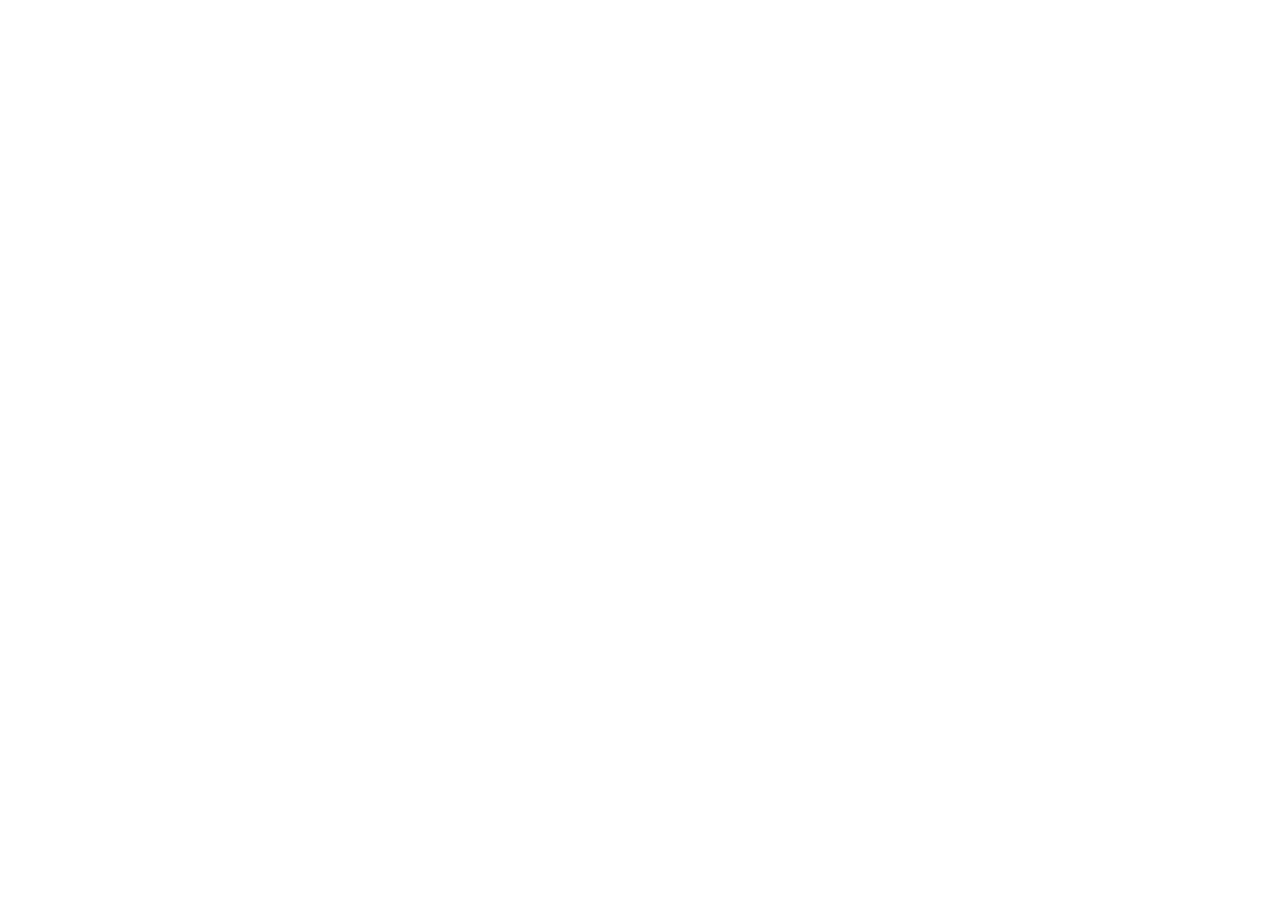
==== docs/index.html @ 4e268f07 "fixed api documentation" ====
<!DOCTYPE html>
<html lang="en">
<head>
    <meta charset="UTF-8">
    <meta name="viewport" content="width=device-width, initial-scale=1.0">
    <title>Finance Dashboard API | Documentation</title>
    <link href="https://fonts.googleapis.com/css2?family=Inter:wght@300;400;600;700&family=Fira+Code:wght@400;500&display=swap" rel="stylesheet">

    <style>
        /* Custom CSS Overrides */
        body {
            margin: 0;
            padding: 0;
        }

        /* Customize the scrollbar for a cleaner look */
        ::-webkit-scrollbar {
            width: 8px;
        }
        ::-webkit-scrollbar-track {
            background: #f1f1f1;
        }
        ::-webkit-scrollbar-thumb {
            background: #cbd5e1;
            border-radius: 4px;
        }
        ::-webkit-scrollbar-thumb:hover {
            background: #94a3b8;
        }

        /* Refine typography and spacing */
        .redoc-wrap {
            font-family: 'Inter', sans-serif !important;
        }
        code {
            font-family: 'Fira+Code', monospace !important;
            font-size: 0.9em !important;
        }
    </style>
</head>
<body>
<div id="redoc-container"></div>

<script src="https://cdn.redoc.ly/redoc/latest/bundles/redoc.standalone.js"></script>

<script>
    const openApiSpec = `
openapi: 3.0.3
info:
title: Finance Dashboard API
description: |
## Overview
Welcome to the Finance Dashboard Backend API. Use these endpoints to manage users, track financial records, and generate dashboard analytics.

### Authentication
*Currently, this API is in development (Local Server).*
version: 1.0.0

servers:
- url: http://localhost:8080
description: Local Development Server

tags:
- name: Dashboard
description: Analytics and summary data for the main view.
- name: Financial Records
description: CRUD operations for income and expense tracking.
- name: Users
description: User management and profile settings.

paths:
/dashboard/summary:
get:
  tags: [Dashboard]
  summary: Get overall financial summary
  responses:
    '200':
      description: Summary fetched successfully
      content:
        application/json:
          schema:
            $ref: '#/components/schemas/SummaryResponse'

/dashboard/category-total:
get:
  tags: [Dashboard]
  summary: Get category-wise totals
  responses:
    '200':
      description: Category totals
      content:
        application/json:
          schema:
            type: array
            items:
              $ref: '#/components/schemas/CategoryResponse'

/dashboard/monthly-trends:
get:
  tags: [Dashboard]
  summary: Get monthly trends
  responses:
    '200':
      description: Monthly trends
      content:
        application/json:
          schema:
            type: array
            items:
              $ref: '#/components/schemas/MonthlyTrendResponse'

/dashboard/recent-activity:
get:
  tags: [Dashboard]
  summary: Get recent financial activity
  responses:
    '200':
      description: Recent activity
      content:
        application/json:
          schema:
            type: array
            items:
              $ref: '#/components/schemas/RecentActivityResponse'

/records/create:
post:
  tags: [Financial Records]
  summary: Create financial record
  requestBody:
    required: true
    content:
      application/json:
        schema:
          $ref: '#/components/schemas/FinancialRecordRequest'
  responses:
    '201':
      description: Record created
      content:
        application/json:
          schema:
            $ref: '#/components/schemas/FinancialRecord'

/records/filter:
get:
  tags: [Financial Records]
  summary: Filter financial records
  parameters:
    - name: type
      in: query
      schema:
        $ref: '#/components/schemas/RecordType'
    - name: category
      in: query
      schema:
        $ref: '#/components/schemas/Category'
    - name: startDate
      in: query
      schema:
        type: string
        format: date
    - name: endDate
      in: query
      schema:
        type: string
        format: date
  responses:
    '200':
      description: Filtered records
      content:
        application/json:
          schema:
            type: array
            items:
              $ref: '#/components/schemas/FinancialRecord'

/records/all:
get:
  tags: [Financial Records]
  summary: Get all records
  responses:
    '200':
      description: List of records
      content:
        application/json:
          schema:
            type: array
            items:
              $ref: '#/components/schemas/FinancialRecord'

/records/{id}:
get:
  tags: [Financial Records]
  summary: Get record by ID
  parameters:
    - name: id
      in: path
      required: true
      schema:
        type: integer
  responses:
    '200':
      description: Record found
      content:
        application/json:
          schema:
            $ref: '#/components/schemas/FinancialRecord'

/records/update/{id}:
put:
  tags: [Financial Records]
  summary: Update record
  parameters:
    - name: id
      in: path
      required: true
      schema:
        type: integer
  requestBody:
    required: true
    content:
      application/json:
        schema:
          $ref: '#/components/schemas/FinancialRecordRequest'
  responses:
    '200':
      description: Updated record
      content:
        application/json:
          schema:
            $ref: '#/components/schemas/FinancialRecord'

/records/delete/{id}:
delete:
  tags: [Financial Records]
  summary: Delete record
  parameters:
    - name: id
      in: path
      required: true
      schema:
        type: integer
  responses:
    '200':
      description: Record deleted

/user/create:
post:
  tags: [Users]
  summary: Create user
  requestBody:
    required: true
    content:
      application/json:
        schema:
          $ref: '#/components/schemas/UserRequest'
  responses:
    '201':
      description: User created
      content:
        application/json:
          schema:
            $ref: '#/components/schemas/User'

/user/all:
get:
  tags: [Users]
  summary: Get all users
  responses:
    '200':
      description: List of users
      content:
        application/json:
          schema:
            type: array
            items:
              $ref: '#/components/schemas/User'

/user/{id}:
get:
  tags: [Users]
  summary: Get user by ID
  parameters:
    - name: id
      in: path
      required: true
      schema:
        type: integer
  responses:
    '200':
      description: User found
      content:
        application/json:
          schema:
            $ref: '#/components/schemas/User'

/user/update/{id}:
put:
  tags: [Users]
  summary: Update user
  parameters:
    - name: id
      in: path
      required: true
      schema:
        type: integer
  requestBody:
    required: true
    content:
      application/json:
        schema:
          $ref: '#/components/schemas/UserRequest'
  responses:
    '200':
      description: Updated user
      content:
        application/json:
          schema:
            $ref: '#/components/schemas/User'

/user/delete/{id}:
delete:
  tags: [Users]
  summary: Delete user
  parameters:
    - name: id
      in: path
      required: true
      schema:
        type: integer
  responses:
    '200':
      description: User deleted

components:
schemas:
SummaryResponse:
  type: object
  properties:
    totalIncome:
      type: number
    totalExpense:
      type: number
    netBalance:
      type: number

CategoryResponse:
  type: object
  properties:
    category:
      $ref: '#/components/schemas/Category'
    total:
      type: number

MonthlyTrendResponse:
  type: object
  properties:
    month:
      type: string
    income:
      type: number
    expense:
      type: number

RecentActivityResponse:
  type: object
  properties:
    description:
      type: string
    amount:
      type: number
    date:
      type: string
      format: date

FinancialRecordRequest:
  type: object
  required: [amount, type, category, date]
  properties:
    amount:
      type: number
    type:
      $ref: '#/components/schemas/RecordType'
    category:
      $ref: '#/components/schemas/Category'
    description:
      type: string
    date:
      type: string
      format: date

FinancialRecord:
  allOf:
    - $ref: '#/components/schemas/FinancialRecordRequest'
    - type: object
      properties:
        id:
          type: integer

UserRequest:
  type: object
  required: [name, email, password, role, status]
  properties:
    name:
      type: string
    email:
      type: string
    password:
      type: string
    role:
      $ref: '#/components/schemas/UserRole'
    status:
      $ref: '#/components/schemas/UserStatus'

User:
  allOf:
    - $ref: '#/components/schemas/UserRequest'
    - type: object
      properties:
        id:
          type: integer

RecordType:
  type: string
  enum: [INCOME, EXPENSE]

Category:
  type: string
  enum: [FOOD, TRAVEL, SHOPPING, BILLS, OTHER]

UserRole:
  type: string
  enum: [ADMIN, USER, MODERATOR]

UserStatus:
  type: string
  enum: [ACTIVE, INACTIVE, SUSPENDED]
    `;

    Redoc.init(openApiSpec, {
        scrollYOffset: 50,
        hideDownloadButton: false,
        // --- CUSTOM DESIGN CONFIGURATION ---
        theme: {
            colors: {
                primary: {
                    main: '#0f172a' // Dark Navy for headings
                },
                success: {
                    main: '#10b981' // Vibrant green for 200 OK
                },
                info: {
                    main: '#3b82f6' // Blue for GET requests
                },
                warning: {
                    main: '#f59e0b' // Orange for Warning
                },
                responses: {
                    success: {
                        color: '#059669',
                        backgroundColor: 'rgba(16, 185, 129, 0.1)'
                    }
                }
            },
            typography: {
                fontSize: '15px',
                lineHeight: '1.6',
                fontFamily: 'Inter, sans-serif',
                headings: {
                    fontFamily: 'Inter, sans-serif',
                    fontWeight: '600'
                },
                code: {
                    fontFamily: 'Fira Code, monospace',
                    backgroundColor: '#f8fafc'
                }
            },
            sidebar: {
                width: '260px',
                backgroundColor: '#f8fafc',
                textColor: '#475569'
            },
            rightPanel: {
                backgroundColor: '#1e293b', // Dark slate for the code panel
                textColor: '#f8fafc'
            }
        }
    }, document.getElementById('redoc-container'));
</script>
</body>
</html>
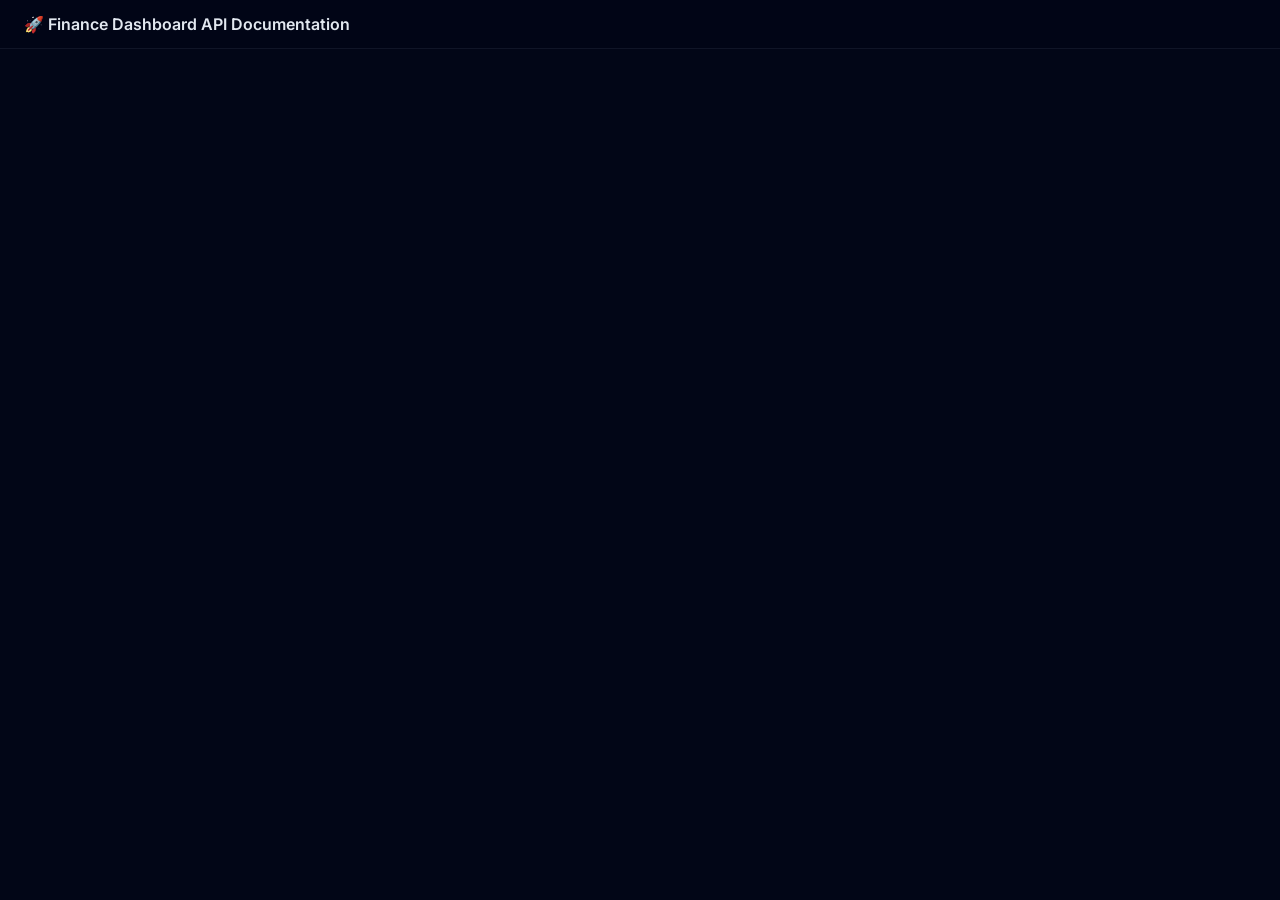
==== commit 743494b5: "fixing documentation" ====
--- a/docs/index.html
+++ b/docs/index.html
@@ -3,489 +3,145 @@
 <head>
     <meta charset="UTF-8">
     <meta name="viewport" content="width=device-width, initial-scale=1.0">
-    <title>Finance Dashboard API | Documentation</title>
+    <title>Finance Dashboard API</title>
+
     <link href="https://fonts.googleapis.com/css2?family=Inter:wght@300;400;600;700&family=Fira+Code:wght@400;500&display=swap" rel="stylesheet">
 
     <style>
-        /* Custom CSS Overrides */
+        /* ===== GLOBAL ===== */
         body {
             margin: 0;
-            padding: 0;
+            background: #020617;
+            font-family: 'Inter', sans-serif;
         }
 
-        /* Customize the scrollbar for a cleaner look */
+        /* ===== HEADER ===== */
+        .header {
+            position: fixed;
+            top: 0;
+            width: 100%;
+            padding: 14px 24px;
+            background: rgba(2, 6, 23, 0.85);
+            backdrop-filter: blur(10px);
+            color: #e2e8f0;
+            font-weight: 600;
+            z-index: 1000;
+            border-bottom: 1px solid rgba(148, 163, 184, 0.1);
+        }
+
+        /* ===== CONTAINER OFFSET ===== */
+        #redoc-container {
+            margin-top: 60px;
+        }
+
+        /* ===== SCROLLBAR ===== */
         ::-webkit-scrollbar {
-            width: 8px;
-        }
-        ::-webkit-scrollbar-track {
-            background: #f1f1f1;
+            width: 6px;
         }
         ::-webkit-scrollbar-thumb {
-            background: #cbd5e1;
-            border-radius: 4px;
-        }
-        ::-webkit-scrollbar-thumb:hover {
-            background: #94a3b8;
+            background: #334155;
+            border-radius: 10px;
         }
 
-        /* Refine typography and spacing */
-        .redoc-wrap {
-            font-family: 'Inter', sans-serif !important;
+        /* ===== SIDEBAR ===== */
+        .menu-content {
+            background: linear-gradient(180deg, #020617, #0f172a) !important;
         }
+
+        .menu-content a {
+            color: #94a3b8 !important;
+            transition: 0.2s ease;
+        }
+
+        .menu-content a:hover {
+            color: #38bdf8 !important;
+            transform: translateX(4px);
+        }
+
+        /* ===== ACTIVE MENU ===== */
+        .menu-content .active {
+            color: #22c55e !important;
+            font-weight: 600;
+        }
+
+        /* ===== HEADINGS ===== */
+        h1, h2, h3 {
+            color: #e2e8f0 !important;
+        }
+
+        /* ===== RIGHT PANEL ===== */
+        .api-content {
+            background: #020617 !important;
+        }
+
+        /* ===== CODE ===== */
         code {
-            font-family: 'Fira+Code', monospace !important;
-            font-size: 0.9em !important;
+            font-family: 'Fira Code', monospace !important;
+            background: rgba(148, 163, 184, 0.1);
+            padding: 4px 6px;
+            border-radius: 6px;
+        }
+
+        /* ===== RESPONSE BLOCK ===== */
+        .response {
+            border-radius: 12px !important;
+        }
+
+        /* ===== TAG BADGES ===== */
+        .operation-type {
+            border-radius: 20px !important;
+            padding: 4px 10px !important;
         }
     </style>
 </head>
 <body>
+
+<div class="header">
+    🚀 Finance Dashboard API Documentation
+</div>
+
 <div id="redoc-container"></div>
 
 <script src="https://cdn.redoc.ly/redoc/latest/bundles/redoc.standalone.js"></script>
 
 <script>
-    const openApiSpec = `
-openapi: 3.0.3
-info:
-title: Finance Dashboard API
-description: |
-## Overview
-Welcome to the Finance Dashboard Backend API. Use these endpoints to manage users, track financial records, and generate dashboard analytics.
+    Redoc.init('./openapi.yaml', {
+        scrollYOffset: 60,
+        hideDownloadButton: false,
 
-### Authentication
-*Currently, this API is in development (Local Server).*
-version: 1.0.0
-
-servers:
-- url: http://localhost:8080
-description: Local Development Server
-
-tags:
-- name: Dashboard
-description: Analytics and summary data for the main view.
-- name: Financial Records
-description: CRUD operations for income and expense tracking.
-- name: Users
-description: User management and profile settings.
-
-paths:
-/dashboard/summary:
-get:
-  tags: [Dashboard]
-  summary: Get overall financial summary
-  responses:
-    '200':
-      description: Summary fetched successfully
-      content:
-        application/json:
-          schema:
-            $ref: '#/components/schemas/SummaryResponse'
-
-/dashboard/category-total:
-get:
-  tags: [Dashboard]
-  summary: Get category-wise totals
-  responses:
-    '200':
-      description: Category totals
-      content:
-        application/json:
-          schema:
-            type: array
-            items:
-              $ref: '#/components/schemas/CategoryResponse'
-
-/dashboard/monthly-trends:
-get:
-  tags: [Dashboard]
-  summary: Get monthly trends
-  responses:
-    '200':
-      description: Monthly trends
-      content:
-        application/json:
-          schema:
-            type: array
-            items:
-              $ref: '#/components/schemas/MonthlyTrendResponse'
-
-/dashboard/recent-activity:
-get:
-  tags: [Dashboard]
-  summary: Get recent financial activity
-  responses:
-    '200':
-      description: Recent activity
-      content:
-        application/json:
-          schema:
-            type: array
-            items:
-              $ref: '#/components/schemas/RecentActivityResponse'
-
-/records/create:
-post:
-  tags: [Financial Records]
-  summary: Create financial record
-  requestBody:
-    required: true
-    content:
-      application/json:
-        schema:
-          $ref: '#/components/schemas/FinancialRecordRequest'
-  responses:
-    '201':
-      description: Record created
-      content:
-        application/json:
-          schema:
-            $ref: '#/components/schemas/FinancialRecord'
-
-/records/filter:
-get:
-  tags: [Financial Records]
-  summary: Filter financial records
-  parameters:
-    - name: type
-      in: query
-      schema:
-        $ref: '#/components/schemas/RecordType'
-    - name: category
-      in: query
-      schema:
-        $ref: '#/components/schemas/Category'
-    - name: startDate
-      in: query
-      schema:
-        type: string
-        format: date
-    - name: endDate
-      in: query
-      schema:
-        type: string
-        format: date
-  responses:
-    '200':
-      description: Filtered records
-      content:
-        application/json:
-          schema:
-            type: array
-            items:
-              $ref: '#/components/schemas/FinancialRecord'
-
-/records/all:
-get:
-  tags: [Financial Records]
-  summary: Get all records
-  responses:
-    '200':
-      description: List of records
-      content:
-        application/json:
-          schema:
-            type: array
-            items:
-              $ref: '#/components/schemas/FinancialRecord'
-
-/records/{id}:
-get:
-  tags: [Financial Records]
-  summary: Get record by ID
-  parameters:
-    - name: id
-      in: path
-      required: true
-      schema:
-        type: integer
-  responses:
-    '200':
-      description: Record found
-      content:
-        application/json:
-          schema:
-            $ref: '#/components/schemas/FinancialRecord'
-
-/records/update/{id}:
-put:
-  tags: [Financial Records]
-  summary: Update record
-  parameters:
-    - name: id
-      in: path
-      required: true
-      schema:
-        type: integer
-  requestBody:
-    required: true
-    content:
-      application/json:
-        schema:
-          $ref: '#/components/schemas/FinancialRecordRequest'
-  responses:
-    '200':
-      description: Updated record
-      content:
-        application/json:
-          schema:
-            $ref: '#/components/schemas/FinancialRecord'
-
-/records/delete/{id}:
-delete:
-  tags: [Financial Records]
-  summary: Delete record
-  parameters:
-    - name: id
-      in: path
-      required: true
-      schema:
-        type: integer
-  responses:
-    '200':
-      description: Record deleted
-
-/user/create:
-post:
-  tags: [Users]
-  summary: Create user
-  requestBody:
-    required: true
-    content:
-      application/json:
-        schema:
-          $ref: '#/components/schemas/UserRequest'
-  responses:
-    '201':
-      description: User created
-      content:
-        application/json:
-          schema:
-            $ref: '#/components/schemas/User'
-
-/user/all:
-get:
-  tags: [Users]
-  summary: Get all users
-  responses:
-    '200':
-      description: List of users
-      content:
-        application/json:
-          schema:
-            type: array
-            items:
-              $ref: '#/components/schemas/User'
-
-/user/{id}:
-get:
-  tags: [Users]
-  summary: Get user by ID
-  parameters:
-    - name: id
-      in: path
-      required: true
-      schema:
-        type: integer
-  responses:
-    '200':
-      description: User found
-      content:
-        application/json:
-          schema:
-            $ref: '#/components/schemas/User'
-
-/user/update/{id}:
-put:
-  tags: [Users]
-  summary: Update user
-  parameters:
-    - name: id
-      in: path
-      required: true
-      schema:
-        type: integer
-  requestBody:
-    required: true
-    content:
-      application/json:
-        schema:
-          $ref: '#/components/schemas/UserRequest'
-  responses:
-    '200':
-      description: Updated user
-      content:
-        application/json:
-          schema:
-            $ref: '#/components/schemas/User'
-
-/user/delete/{id}:
-delete:
-  tags: [Users]
-  summary: Delete user
-  parameters:
-    - name: id
-      in: path
-      required: true
-      schema:
-        type: integer
-  responses:
-    '200':
-      description: User deleted
-
-components:
-schemas:
-SummaryResponse:
-  type: object
-  properties:
-    totalIncome:
-      type: number
-    totalExpense:
-      type: number
-    netBalance:
-      type: number
-
-CategoryResponse:
-  type: object
-  properties:
-    category:
-      $ref: '#/components/schemas/Category'
-    total:
-      type: number
-
-MonthlyTrendResponse:
-  type: object
-  properties:
-    month:
-      type: string
-    income:
-      type: number
-    expense:
-      type: number
-
-RecentActivityResponse:
-  type: object
-  properties:
-    description:
-      type: string
-    amount:
-      type: number
-    date:
-      type: string
-      format: date
-
-FinancialRecordRequest:
-  type: object
-  required: [amount, type, category, date]
-  properties:
-    amount:
-      type: number
-    type:
-      $ref: '#/components/schemas/RecordType'
-    category:
-      $ref: '#/components/schemas/Category'
-    description:
-      type: string
-    date:
-      type: string
-      format: date
-
-FinancialRecord:
-  allOf:
-    - $ref: '#/components/schemas/FinancialRecordRequest'
-    - type: object
-      properties:
-        id:
-          type: integer
-
-UserRequest:
-  type: object
-  required: [name, email, password, role, status]
-  properties:
-    name:
-      type: string
-    email:
-      type: string
-    password:
-      type: string
-    role:
-      $ref: '#/components/schemas/UserRole'
-    status:
-      $ref: '#/components/schemas/UserStatus'
-
-User:
-  allOf:
-    - $ref: '#/components/schemas/UserRequest'
-    - type: object
-      properties:
-        id:
-          type: integer
-
-RecordType:
-  type: string
-  enum: [INCOME, EXPENSE]
-
-Category:
-  type: string
-  enum: [FOOD, TRAVEL, SHOPPING, BILLS, OTHER]
-
-UserRole:
-  type: string
-  enum: [ADMIN, USER, MODERATOR]
-
-UserStatus:
-  type: string
-  enum: [ACTIVE, INACTIVE, SUSPENDED]
-    `;
-
-    Redoc.init(openApiSpec, {
-        scrollYOffset: 50,
-        hideDownloadButton: false,
-        // --- CUSTOM DESIGN CONFIGURATION ---
         theme: {
             colors: {
                 primary: {
-                    main: '#0f172a' // Dark Navy for headings
+                    main: '#38bdf8'
                 },
                 success: {
-                    main: '#10b981' // Vibrant green for 200 OK
+                    main: '#22c55e'
                 },
-                info: {
-                    main: '#3b82f6' // Blue for GET requests
+                error: {
+                    main: '#ef4444'
                 },
                 warning: {
-                    main: '#f59e0b' // Orange for Warning
-                },
-                responses: {
-                    success: {
-                        color: '#059669',
-                        backgroundColor: 'rgba(16, 185, 129, 0.1)'
-                    }
+                    main: '#f59e0b'
                 }
             },
             typography: {
                 fontSize: '15px',
-                lineHeight: '1.6',
                 fontFamily: 'Inter, sans-serif',
-                headings: {
-                    fontFamily: 'Inter, sans-serif',
-                    fontWeight: '600'
-                },
                 code: {
-                    fontFamily: 'Fira Code, monospace',
-                    backgroundColor: '#f8fafc'
+                    fontFamily: 'Fira Code, monospace'
                 }
             },
             sidebar: {
-                width: '260px',
-                backgroundColor: '#f8fafc',
-                textColor: '#475569'
+                backgroundColor: '#020617',
+                textColor: '#94a3b8'
             },
             rightPanel: {
-                backgroundColor: '#1e293b', // Dark slate for the code panel
-                textColor: '#f8fafc'
+                backgroundColor: '#020617',
+                textColor: '#e2e8f0'
             }
         }
     }, document.getElementById('redoc-container'));
 </script>
+
 </body>
 </html>
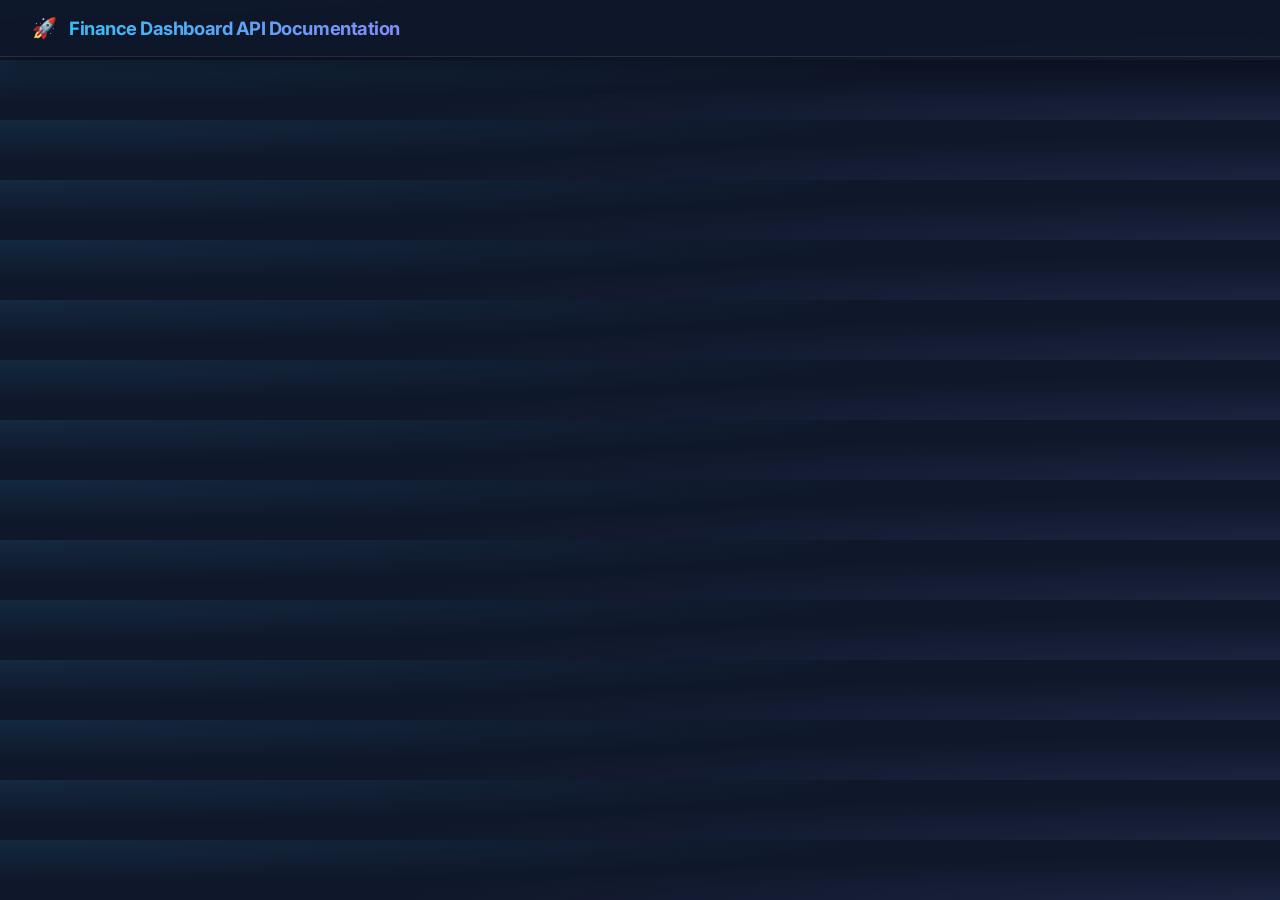
==== commit 4d838c71: "Documentation Completed" ====
--- a/docs/index.html
+++ b/docs/index.html
@@ -1,18 +1,25 @@
 <!DOCTYPE html>
 <html lang="en">
+
 <head>
     <meta charset="UTF-8">
     <meta name="viewport" content="width=device-width, initial-scale=1.0">
     <title>Finance Dashboard API</title>
 
-    <link href="https://fonts.googleapis.com/css2?family=Inter:wght@300;400;600;700&family=Fira+Code:wght@400;500&display=swap" rel="stylesheet">
+    <link
+        href="https://fonts.googleapis.com/css2?family=Inter:wght@300;400;600;700&family=Fira+Code:wght@400;500&display=swap"
+        rel="stylesheet">
 
     <style>
-        /* ===== GLOBAL ===== */
+        /* ===== GLOBAL DARK THEME ===== */
         body {
             margin: 0;
-            background: #020617;
+            background: #0f172a;
+            background-image:
+                radial-gradient(at 0% 0%, rgba(56, 189, 248, 0.1) 0px, transparent 50%),
+                radial-gradient(at 100% 100%, rgba(129, 140, 248, 0.1) 0px, transparent 50%);
             font-family: 'Inter', sans-serif;
+            color: #f8fafc;
         }
 
         /* ===== HEADER ===== */
@@ -20,128 +27,299 @@
             position: fixed;
             top: 0;
             width: 100%;
-            padding: 14px 24px;
-            background: rgba(2, 6, 23, 0.85);
-            backdrop-filter: blur(10px);
-            color: #e2e8f0;
-            font-weight: 600;
+            padding: 16px 32px;
+            background: rgba(15, 23, 42, 0.85);
+            backdrop-filter: blur(16px);
+            -webkit-backdrop-filter: blur(16px);
+            color: #f8fafc;
+            font-weight: 700;
+            font-size: 1.15rem;
             z-index: 1000;
-            border-bottom: 1px solid rgba(148, 163, 184, 0.1);
-        }
-
-        /* ===== CONTAINER OFFSET ===== */
+            border-bottom: 1px solid rgba(255, 255, 255, 0.1);
+            display: flex;
+            align-items: center;
+            box-shadow: 0 4px 30px rgba(0, 0, 0, 0.4);
+        }
+
+        .header .logo {
+            font-size: 1.25rem;
+            margin-right: 12px;
+            animation: float 3s ease-in-out infinite;
+        }
+
+        .header .title {
+            background: linear-gradient(to right, #38bdf8, #818cf8);
+            -webkit-background-clip: text;
+            background-clip: text;
+            -webkit-text-fill-color: transparent;
+            letter-spacing: -0.025em;
+        }
+
+        @keyframes float {
+
+            0%,
+            100% {
+                transform: translateY(0px);
+            }
+
+            50% {
+                transform: translateY(-4px);
+            }
+        }
+
         #redoc-container {
             margin-top: 60px;
         }
 
         /* ===== SCROLLBAR ===== */
         ::-webkit-scrollbar {
-            width: 6px;
-        }
+            width: 8px;
+            height: 8px;
+        }
+
+        ::-webkit-scrollbar-track {
+            background: transparent;
+        }
+
         ::-webkit-scrollbar-thumb {
             background: #334155;
-            border-radius: 10px;
-        }
-
-        /* ===== SIDEBAR ===== */
-        .menu-content {
-            background: linear-gradient(180deg, #020617, #0f172a) !important;
-        }
-
-        .menu-content a {
+            border-radius: 999px;
+        }
+
+        ::-webkit-scrollbar-thumb:hover {
+            background: #475569;
+        }
+
+        /* ===== REDOC DARK OVERRIDES ===== */
+
+        /* Interactive Elements */
+        a {
+            transition: color 0.2s ease;
+        }
+
+        a:hover {
+            color: #38bdf8 !important;
+            text-shadow: 0 0 8px rgba(56, 189, 248, 0.4);
+        }
+
+        div[id^='operation/'] {
+            border-radius: 12px !important;
+            margin-bottom: 2rem !important;
+            border: 1px solid rgba(255, 255, 255, 0.05) !important;
+            background: rgba(30, 41, 59, 0.4) !important;
+            transition: all 0.3s ease !important;
+        }
+
+        div[id^='operation/']:hover {
+            transform: translateY(-2px) !important;
+            box-shadow: 0 10px 30px -5px rgba(0, 0, 0, 0.5), 0 0 15px rgba(56, 189, 248, 0.1) !important;
+            border-color: rgba(56, 189, 248, 0.2) !important;
+        }
+
+        /* Typography & Background Normalization */
+        .redoc-wrap,
+        .redoc-wrap>div {
+            background: transparent !important;
+        }
+
+        .api-content h1,
+        .api-content h2,
+        .api-content h3,
+        .api-content h4,
+        .api-content h5,
+        .api-content p,
+        .api-content li,
+        .api-content label {
+            color: #f8fafc !important;
+        }
+
+        .api-content td,
+        .api-content th {
+            color: #cbd5e1 !important;
+            border-color: rgba(255, 255, 255, 0.1) !important;
+        }
+
+        .redoc-wrap code span.token {
+            color: inherit !important;
+        }
+
+        /* General Controls: Buttons, Selects, and Tabs */
+        select,
+        option,
+        .redoc-wrap .react-tabs__tab,
+        div[id^='operation/']>div>div:nth-child(1)>div {
+            background-color: #1e293b !important;
+            color: #f8fafc !important;
+            border: 1px solid rgba(255, 255, 255, 0.1) !important;
+            border-radius: 6px !important;
+            transition: all 0.2s ease !important;
+        }
+
+        button {
+            background-color: #1e293b !important;
+            border: 1px solid rgba(255, 255, 255, 0.1) !important;
+            border-radius: 6px !important;
+            transition: all 0.2s ease !important;
+        }
+
+        select,
+        option {
+            padding: 6px !important;
+            outline: none;
+        }
+
+        button:hover,
+        select:hover {
+            filter: brightness(1.1);
+        }
+
+        button:active {
+            transform: translateY(1px);
+        }
+
+        /* Specific Tab Re-styles */
+        .redoc-wrap .react-tabs__tab-list {
+            background: transparent !important;
+            border-bottom: 2px solid rgba(255, 255, 255, 0.1) !important;
+            margin: 0 !important;
+            padding: 8px 8px 0 8px !important;
+        }
+
+        .redoc-wrap .react-tabs__tab {
             color: #94a3b8 !important;
-            transition: 0.2s ease;
-        }
-
-        .menu-content a:hover {
+            border-bottom: none !important;
+            border-radius: 8px 8px 0 0 !important;
+        }
+
+        .redoc-wrap .react-tabs__tab--selected {
+            background: rgba(15, 23, 42, 0.9) !important;
             color: #38bdf8 !important;
-            transform: translateX(4px);
-        }
-
-        /* ===== ACTIVE MENU ===== */
-        .menu-content .active {
-            color: #22c55e !important;
-            font-weight: 600;
-        }
-
-        /* ===== HEADINGS ===== */
-        h1, h2, h3 {
-            color: #e2e8f0 !important;
-        }
-
-        /* ===== RIGHT PANEL ===== */
-        .api-content {
-            background: #020617 !important;
-        }
-
-        /* ===== CODE ===== */
+            border-color: rgba(56, 189, 248, 0.4) !important;
+        }
+
+        /* Deep Cleanup of White Boxes */
+        div[id^='operation/']>div>div:nth-child(1),
+        .redoc-wrap span.url,
+        .redoc-wrap div.url {
+            background: transparent !important;
+            color: #38bdf8 !important;
+        }
+
+        /* Inline Code Highlights */
         code {
             font-family: 'Fira Code', monospace !important;
-            background: rgba(148, 163, 184, 0.1);
-            padding: 4px 6px;
+            background: rgba(56, 189, 248, 0.1) !important;
+            color: #38bdf8 !important;
+            padding: 4px 8px;
             border-radius: 6px;
         }
 
-        /* ===== RESPONSE BLOCK ===== */
-        .response {
-            border-radius: 12px !important;
-        }
-
-        /* ===== TAG BADGES ===== */
-        .operation-type {
-            border-radius: 20px !important;
-            padding: 4px 10px !important;
+        code:hover {
+            background: rgba(56, 189, 248, 0.2) !important;
+        }
+
+        span[type]:hover {
+            transform: scale(1.05);
+            filter: brightness(1.2);
         }
     </style>
 </head>
+
 <body>
 
-<div class="header">
-    🚀 Finance Dashboard API Documentation
-</div>
-
-<div id="redoc-container"></div>
-
-<script src="https://cdn.redoc.ly/redoc/latest/bundles/redoc.standalone.js"></script>
-
-<script>
-    Redoc.init('./openapi.yaml', {
-        scrollYOffset: 60,
-        hideDownloadButton: false,
-
-        theme: {
-            colors: {
-                primary: {
-                    main: '#38bdf8'
+    <div class="header">
+        <span class="logo">🚀</span> <span class="title">Finance Dashboard API Documentation</span>
+    </div>
+
+    <div id="redoc-container"></div>
+
+    <script src="https://cdn.redoc.ly/redoc/latest/bundles/redoc.standalone.js"></script>
+
+    <script>
+        Redoc.init('./openapi.yaml', {
+            scrollYOffset: 60,
+            hideDownloadButton: false,
+
+            theme: {
+                colors: {
+                    primary: {
+                        main: '#38bdf8'
+                    },
+                    success: {
+                        main: '#10b981'
+                    },
+                    error: {
+                        main: '#ef4444'
+                    },
+                    warning: {
+                        main: '#f59e0b'
+                    },
+                    text: {
+                        primary: '#f8fafc',
+                        secondary: '#94a3b8'
+                    },
+                    border: {
+                        dark: 'rgba(255, 255, 255, 0.1)',
+                        light: 'rgba(255, 255, 255, 0.05)'
+                    },
+                    responses: {
+                        success: {
+                            color: '#10b981',
+                            backgroundColor: 'rgba(16, 185, 129, 0.1)'
+                        },
+                        error: {
+                            color: '#ef4444',
+                            backgroundColor: 'rgba(239, 68, 68, 0.1)'
+                        },
+                        info: {
+                            color: '#f59e0b',
+                            backgroundColor: 'rgba(245, 158, 11, 0.1)'
+                        }
+                    },
+                    http: {
+                        get: '#10b981',
+                        post: '#38bdf8',
+                        put: '#f59e0b',
+                        delete: '#ef4444'
+                    }
                 },
-                success: {
-                    main: '#22c55e'
+                schema: {
+                    nestedBackground: '#1e293b'
                 },
-                error: {
-                    main: '#ef4444'
+                typography: {
+                    fontSize: '15px',
+                    fontFamily: 'Inter, sans-serif',
+                    code: {
+                        fontFamily: 'Fira Code, monospace',
+                        wrap: true
+                    },
+                    headings: {
+                        fontFamily: 'Inter, sans-serif',
+                        fontWeight: '700'
+                    }
                 },
-                warning: {
-                    main: '#f59e0b'
+                sidebar: {
+                    backgroundColor: 'transparent',
+                    textColor: '#94a3b8',
+                    activeTextColor: '#38bdf8'
+                },
+                rightPanel: {
+                    backgroundColor: 'rgba(15, 23, 42, 0.6)',
+                    textColor: '#e2e8f0',
+                    servers: {
+                        overlay: {
+                            backgroundColor: '#1e293b',
+                            textColor: '#f8fafc'
+                        },
+                        url: {
+                            backgroundColor: '#0f172a'
+                        }
+                    }
                 }
-            },
-            typography: {
-                fontSize: '15px',
-                fontFamily: 'Inter, sans-serif',
-                code: {
-                    fontFamily: 'Fira Code, monospace'
-                }
-            },
-            sidebar: {
-                backgroundColor: '#020617',
-                textColor: '#94a3b8'
-            },
-            rightPanel: {
-                backgroundColor: '#020617',
-                textColor: '#e2e8f0'
             }
-        }
-    }, document.getElementById('redoc-container'));
-</script>
+        }, document.getElementById('redoc-container'));
+    </script>
 
 </body>
+
 </html>
